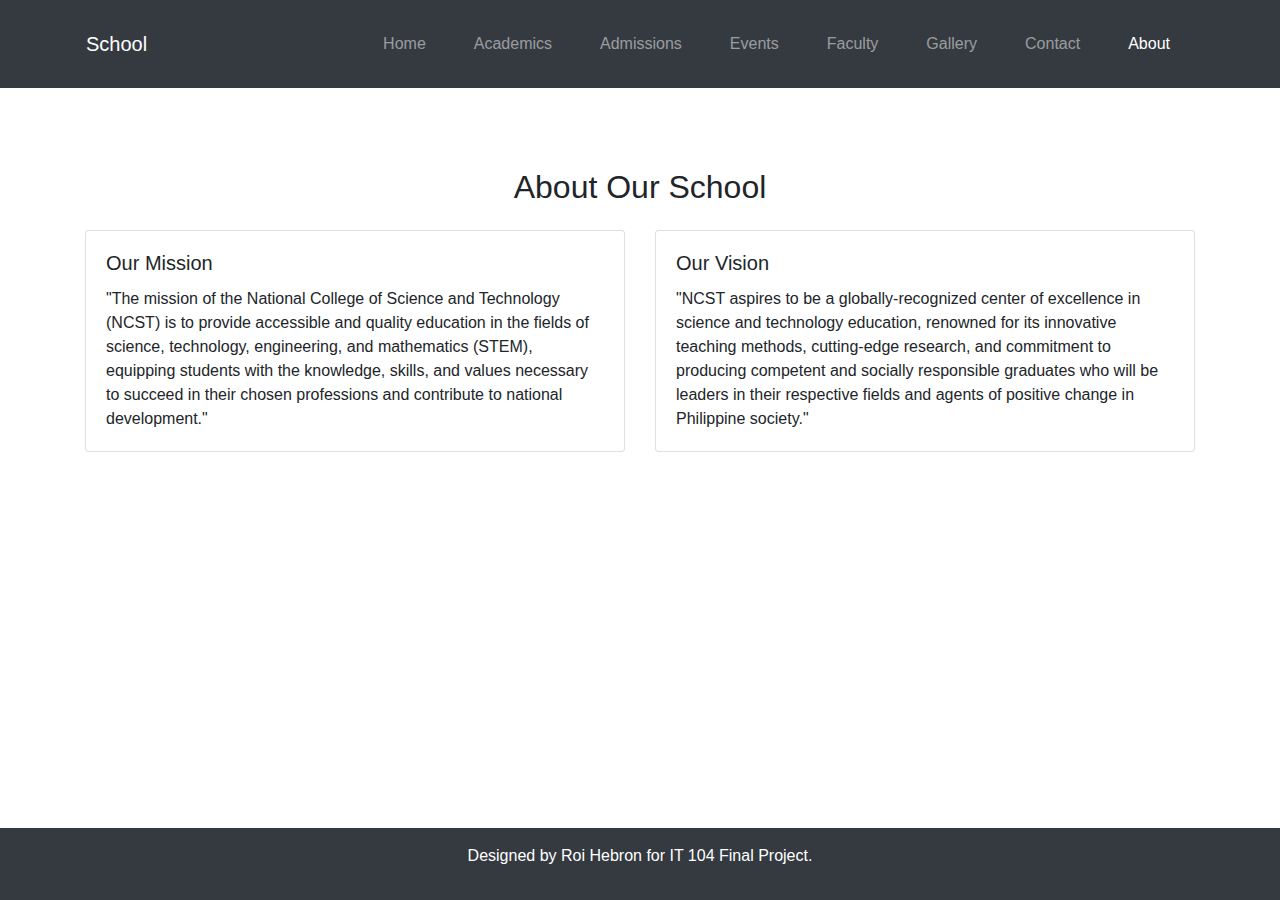
==== about.html @ 8b79c96d "Add files via upload" ====
<!DOCTYPE html>
<html lang="en">
<head>
    <meta charset="UTF-8">
    <meta name="viewport" content="width=device-width, initial-scale=1.0">
    <title>About - School Website</title>
    <link href="https://stackpath.bootstrapcdn.com/bootstrap/4.5.2/css/bootstrap.min.css" rel="stylesheet">
    <link rel="stylesheet" href="index.css">
    <script src="script.js" defer></script>
</head>
<body>
    <header class="bg-dark text-white py-3">
        <nav class="container navbar navbar-expand-lg navbar-dark">
            <a class="navbar-brand" href="index.html">School</a>
            <button class="navbar-toggler" type="button" data-toggle="collapse" data-target="#navbarNav" aria-controls="navbarNav" aria-expanded="false" aria-label="Toggle navigation">
                <span class="navbar-toggler-icon"></span>
            </button>
            <div class="collapse navbar-collapse" id="navbarNav">
                <ul class="navbar-nav ml-auto">
                    <li class="nav-item"><a class="nav-link" href="index.html">Home</a></li>
                    <li class="nav-item"><a class="nav-link" href="academics.html">Academics</a></li>
                    <li class="nav-item"><a class="nav-link" href="admissions.html">Admissions</a></li>
                    <li class="nav-item"><a class="nav-link" href="events.html">Events</a></li>
                    <li class="nav-item"><a class="nav-link" href="faculty.html">Faculty</a></li>
                    <li class="nav-item"><a class="nav-link" href="gallery.html">Gallery</a></li>
                    <li class="nav-item"><a class="nav-link" href="contact.html">Contact</a></li>
                    <li class="nav-item active"><a class="nav-link" href="about.html">About</a></li>
                </ul>
            </div>
        </nav>
    </header>
    <main class="container my-5">
        <h2 class="text-center mb-4">About Our School</h2>
        <div class="row">
            <div class="col-md-6 mx-auto">
                <div class="card">
                    <div class="card-body">
                        <h5 class="card-title">Our Mission</h5>
                        <p class="card-text">"The mission of the National College of Science and Technology (NCST) is to provide accessible and quality education in the fields of science, technology, engineering, and mathematics (STEM), equipping students with the knowledge, skills, and values necessary to succeed in their chosen professions and contribute to national development."</p>
                    </div>
                </div>
            </div>
            <div class="col-md-6 mx-auto">
                <div class="card mt-4 mt-md-0">
                    <div class="card-body">
                        <h5 class="card-title">Our Vision</h5>
                        <p class="card-text">"NCST aspires to be a globally-recognized center of excellence in science and technology education, renowned for its innovative teaching methods, cutting-edge research, and commitment to producing competent and socially responsible graduates who will be leaders in their respective fields and agents of positive change in Philippine society."</p>
                    </div>
                </div>
            </div>
        </div>
    </main>
    <footer class="bg-dark text-white text-center py-3">
        <p>Designed by Roi Hebron for IT 104 Final Project.</p>
    </footer>
    <script src="https://code.jquery.com/jquery-3.5.1.slim.min.js"></script>
    <script src="https://cdn.jsdelivr.net/npm/@popperjs/core@2.9.2/dist/umd/popper.min.js"></script>
    <script src="https://stackpath.bootstrapcdn.com/bootstrap/4.5.2/js/bootstrap.min.js"></script>
</body>
</html>
---- index.css ----
body {
    font-family: Arial, sans-serif;
    margin: 0;
    padding: 0;
}
header {
    background: #333;
    color: #6d3838;
    padding: 1em 0;
    transition: background-color 0.5s;
}
header:hover {
    background: #444;
}
nav ul {
    list-style-type: none;
    margin: 0;
    padding: 0;
    text-align: center;
}
nav ul li {
    display: inline;
    margin: 0 1em;
}
nav ul li a {
    color: #140404;
    text-decoration: none;
    position: relative;
    transition: color 0.3s;
}
nav ul li a:hover {
    color: #ff6347;
}
nav ul li a::after {
    content: '';
    display: block;
    width: 0;
    height: 2px;
    background: #ff6347;
    transition: width 0.3s;
    position: absolute;
    bottom: -5px;
    left: 0;
}
nav ul li a:hover::after {
    width: 100%;
}
main {
    padding: 2em;
}
footer {
    background: #333;
    color: #675656;
    text-align: center;
    padding: 1em 0;
    position: absolute;
    bottom: 0;
    width: 100%;
    transition: background-color 0.5s;
}
footer:hover {
    background: #932f2f;
}
/* Custom CSS */
.fixed-bottom {
    
}
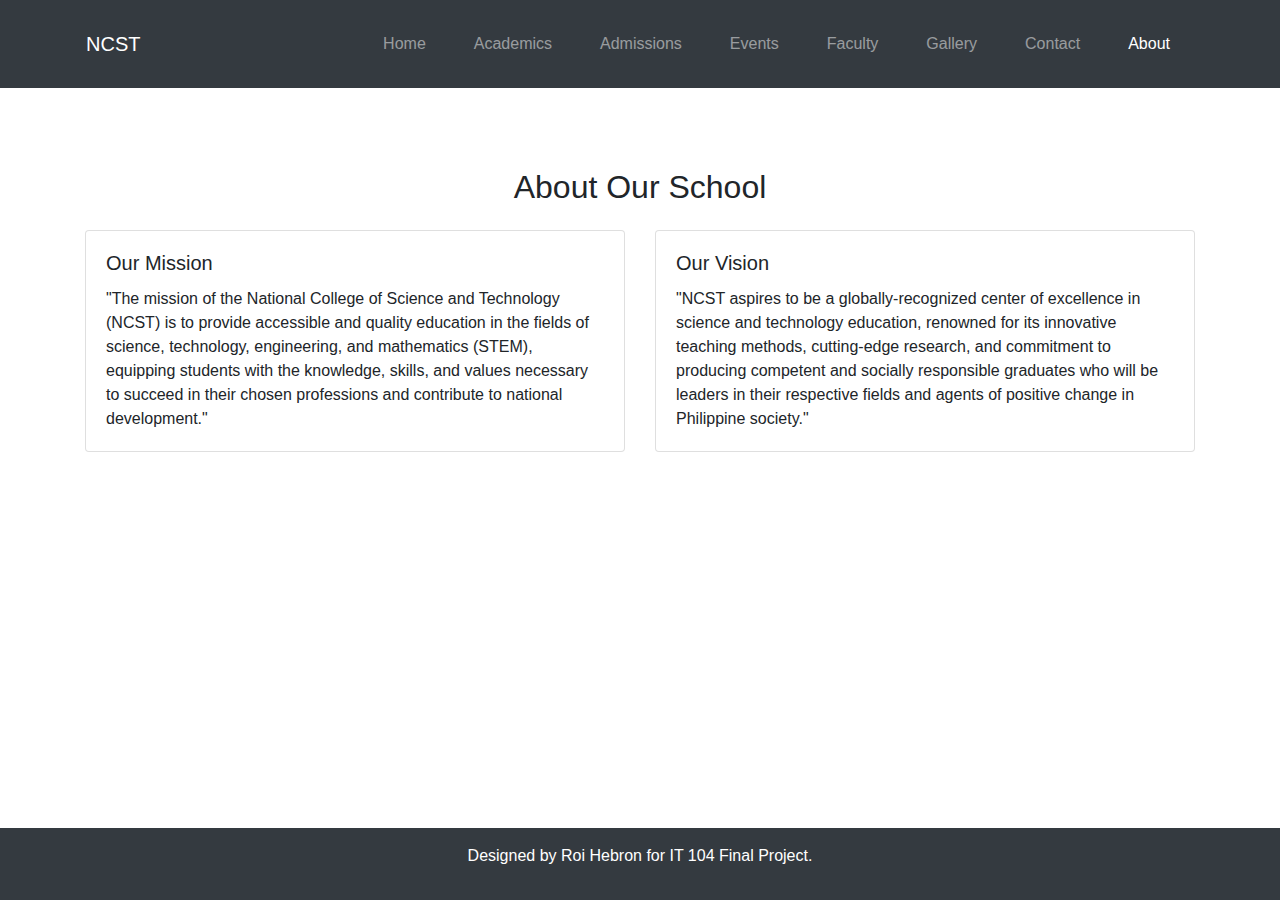
==== commit 58c72804: "Add files via upload" ====
--- a/about.html
+++ b/about.html
@@ -11,7 +11,7 @@
 <body>
     <header class="bg-dark text-white py-3">
         <nav class="container navbar navbar-expand-lg navbar-dark">
-            <a class="navbar-brand" href="index.html">School</a>
+            <a class="navbar-brand" href="index.html">NCST</a>
             <button class="navbar-toggler" type="button" data-toggle="collapse" data-target="#navbarNav" aria-controls="navbarNav" aria-expanded="false" aria-label="Toggle navigation">
                 <span class="navbar-toggler-icon"></span>
             </button>
